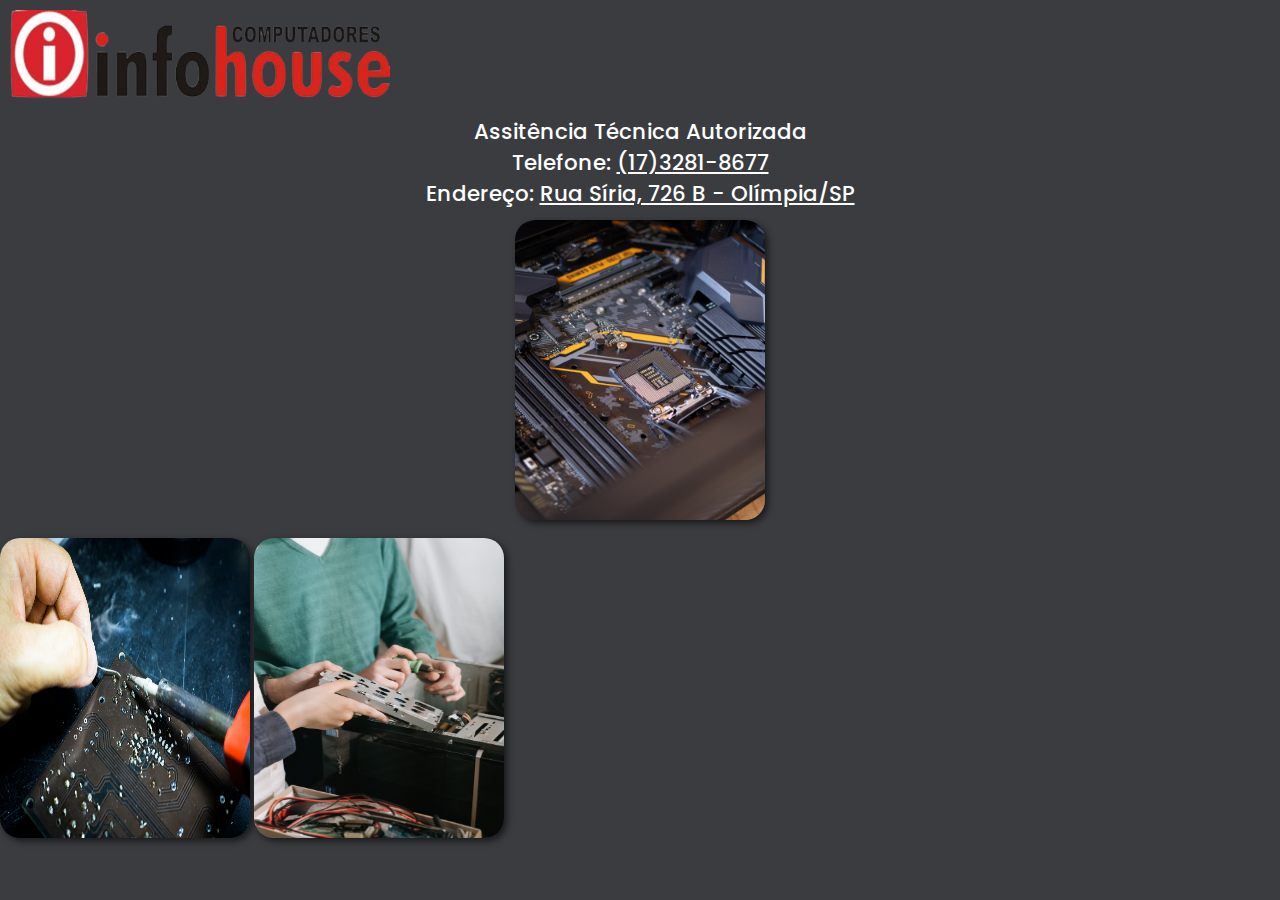
==== Inicial/index.html @ 9d821f15 "atualização" ====
<!DOCTYPE html>
<html lang="pt-br">

<head>
    <meta charset="UTF-8">
    <meta name="viewport" content="width=device-width, initial-scale=1.0">
    <meta http-equiv="X-UA-Compatible" content="ie=edge">
    <title>Info House</title>
    <link rel="stylesheet" href="index.css">
    <link rel="apple-touch-icon" sizes="180x180" href="../Image/Favicon/apple-touch-icon.png">
    <link rel="icon" type="image/png" sizes="32x32" href="../Image/Favicon/favicon-32x32.png">
    <link rel="icon" type="image/png" sizes="16x16" href="../Image/Favicon/favicon-16x16.png">
    <link rel="manifest" href="/site.webmanifest">
    <link rel="stylesheet" href="https://cdn.jsdelivr.net/npm/boxicons@latest/css/boxicons.min.css">
    <!-- or -->
    <link rel="stylesheet" href="https://unpkg.com/boxicons@latest/css/boxicons.min.css">
</head>

<body>
    <header>
        <a href="D:/progama%C3%A7%C3%A3o/Site-InfoHouse/Inicial/index.html"><img src="../Image/logo_infohouse.png"
                alt="logo Info House" id="logo"></a><br>
        <div class="icons_header">
        </div>
    </header>
    <main>

        <div class="informacoes">
            <p id>Assitência Técnica Autorizada</p>
            <p>Telefone: <a href="tel:+551732818677">(17)3281-8677</a></p>
            <p id="address">Endereço: <a href="https://maps.app.goo.gl/S4bJzjzWbsuJeG1j9" target="_blank" id="address">
                    Rua Síria, 726 B - Olímpia/SP
                </a></p>
        </div>
        <div id="display_imagens">
            <img src="../Image/pexels-athena-2582937.jpg" alt="Avatar" class="image imagens">
            <div class="overlay">
                <div class="text">Manutenção</div>
            </div>
        </div>
        <img src="../Image/pexels-blaz-erzetic-2628105.jpg" alt="" class="imagem2 
            imagens">
        <div class="overlay">
            <div class="text">Conserto</div>
        </div>
        <img src="../Image/pexels-cottonbro-studio-4705628.jpg" alt="" class="imagem3 imagens">
        <div class="overlay">
            <div class="text">Montagem</div>
        </div>
    </main>
    <footer>

    </footer>
</body>

</html>
---- Inicial/index.css ----
@import url('https://fonts.googleapis.com/css2?family=Poppins:ital,wght@0,300;0,400;0,500;0,600;0,700;0,900;1,800&display=swap');

* {
    margin: 0;
    padding: 0;
    font-family: 'Poppins', sans-serif;
    color: var(--cor1);
    box-sizing: border-box;
}


:root {
    --cor0: #3B3C40;
    --cor1: #ffffff;
}


body {
    background-color: var(--cor0);
    color: var(--cor1);
}

#logo {
    padding: 10px;
    width: 400px;
    text-align: center;
    margin: auto;
}

main {
    margin: auto;

}

#display_imagens {
    border: 1px solid transparent;
    padding: 10px;
    text-align: center;

}

.imagens {
    height: 300px;
    width: 250px;
    box-shadow: 3px 3px 7px rgba(0, 0, 0, 0.6);
    border-radius: 20px;
}

.overlay {
    position: absolute;
    top: 0;
    bottom: 0;
    left: 0;
    right: 0;
    height: 10%;
    width: 10%;
    opacity: 0;
    transition: .5s ease;
    background-color: #008CBA;
}

.container-:hover .overlay {
    opacity: 1;
}

.text {
    color: white;
    font-size: 20px;
    position: absolute;
    top: 50%;
    left: 50%;
    -webkit-transform: translate(-50%, -50%);
    -ms-transform: translate(-50%, -50%);
    transform: translate(-50%, -50%);
    text-align: center;
}

.informacoes {
    font-size: 16pt;
    text-align: center;
    font-weight: 500;
}

#address {
    color: var(--cor1);
    font-style: normal;
}

.icons_header {
    text-align: left;
    display: flex;
    justify-content: flex-end;
}

.bx {
    width: 4em;
    font-size: 2em;
}
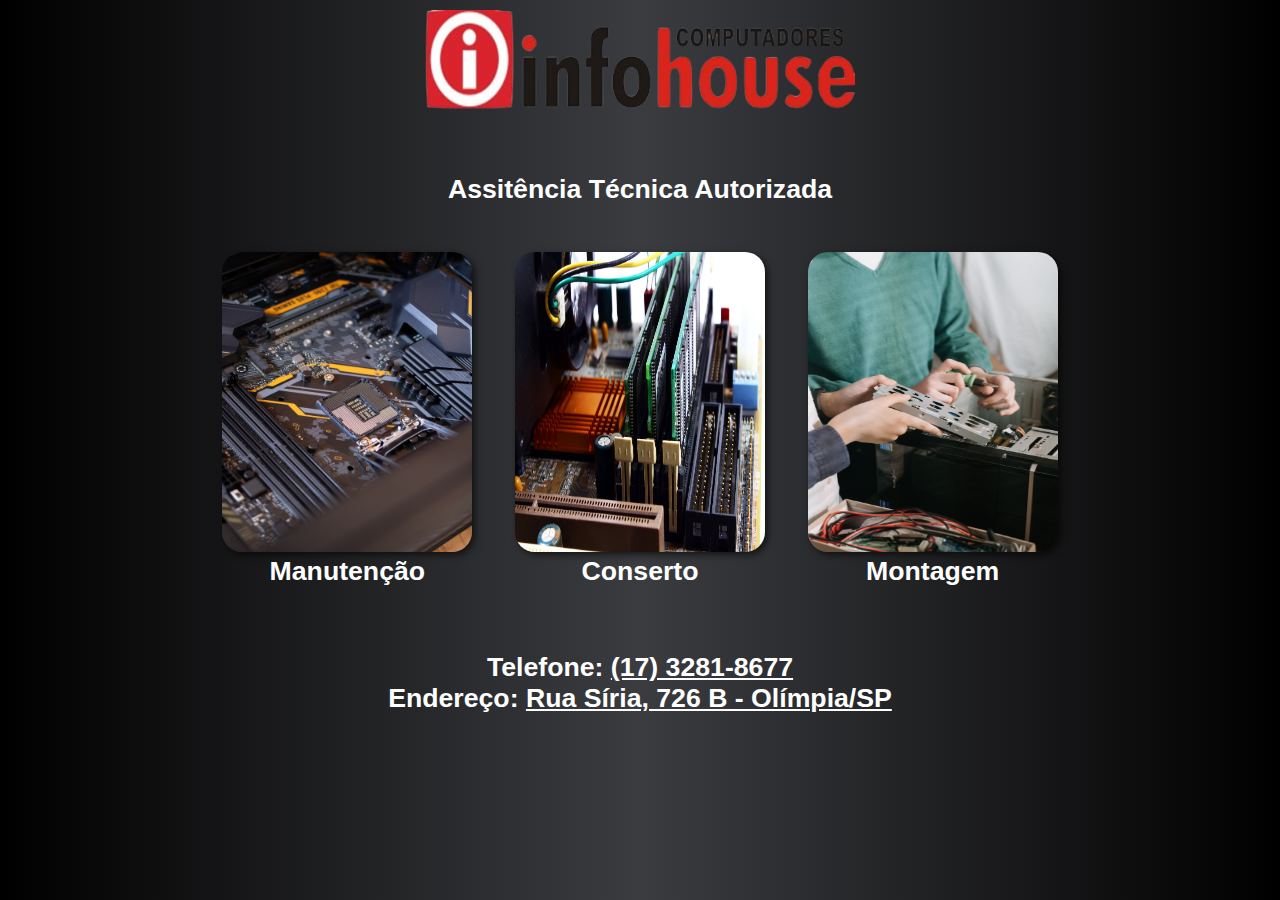
==== commit b5d63b3f: "v1" ====
--- a/Inicial/index.html
+++ b/Inicial/index.html
@@ -18,39 +18,52 @@
 
 <body>
     <header>
-        <a href="D:/progama%C3%A7%C3%A3o/Site-InfoHouse/Inicial/index.html"><img src="../Image/logo_infohouse.png"
-                alt="logo Info House" id="logo"></a><br>
-        <div class="icons_header">
+        <a href="D:/progama%C3%A7%C3%A3o/Site-InfoHouse/Inicial/index.html" class="container"><img
+                src="../Image/logo_infohouse.png" alt="logo Info House" id="logo"></a><br>
+        <p class="informacoes" id="assitencia">Assitência Técnica Autorizada</p>
+
+    </header>
+    <main class="container">
+
+
+        <div id="display_imagens">
+            <div class="imagem-texto">
+                <figure class="gallery-masonry-item">
+
+                    <img src="../Image/pexels-athena-2582937.jpg" alt="Manutenção" class="image imagens">
+                </figure>
+
+                <p class="text1 texto_imagem">Manutenção</p>
+            </div>
+            <div class="imagem-texto">
+                <figure class="gallery-masonry-item">
+
+                    <img src="../Image/pexels-valentine-tanasovich-2588757 (1).jpg" alt="Conserto"
+                        class="imagem2 imagens">
+                </figure>
+
+                <p class="text2 texto_imagem">Conserto</p>
+            </div>
+            <div class="imagem-texto">
+                <figure class="gallery-masonry-item">
+
+                    <img src="../Image/pexels-cottonbro-studio-4705628.jpg" alt="Montagem" class="imagem3 imagens">
+                </figure>
+
+                <p class="text3 texto_imagem">Montagem</p>
+
+            </div>
         </div>
-    </header>
-    <main>
-
+    </main>
+    <footer>
         <div class="informacoes">
-            <p id>Assitência Técnica Autorizada</p>
-            <p>Telefone: <a href="tel:+551732818677">(17)3281-8677</a></p>
+            <p>Telefone: <a href="tel:+551732818677">(17) 3281-8677</a></p>
             <p id="address">Endereço: <a href="https://maps.app.goo.gl/S4bJzjzWbsuJeG1j9" target="_blank" id="address">
                     Rua Síria, 726 B - Olímpia/SP
                 </a></p>
         </div>
-        <div id="display_imagens">
-            <img src="../Image/pexels-athena-2582937.jpg" alt="Avatar" class="image imagens">
-            <div class="overlay">
-                <div class="text">Manutenção</div>
-            </div>
-        </div>
-        <img src="../Image/pexels-blaz-erzetic-2628105.jpg" alt="" class="imagem2 
-            imagens">
-        <div class="overlay">
-            <div class="text">Conserto</div>
-        </div>
-        <img src="../Image/pexels-cottonbro-studio-4705628.jpg" alt="" class="imagem3 imagens">
-        <div class="overlay">
-            <div class="text">Montagem</div>
-        </div>
-    </main>
-    <footer>
-
     </footer>
+    <script src="index.js"></script>
 </body>
 
 </html>--- a/Inicial/index.css
+++ b/Inicial/index.css
@@ -1,41 +1,54 @@
 @import url('https://fonts.googleapis.com/css2?family=Poppins:ital,wght@0,300;0,400;0,500;0,600;0,700;0,900;1,800&display=swap');
 
 * {
-    margin: 0;
+    margin: auto;
     padding: 0;
-    font-family: 'Poppins', sans-serif;
+    font-family: var(--fontPadrao), sans-serif;
     color: var(--cor1);
     box-sizing: border-box;
+    align-items: center;
 }
 
 
 :root {
     --cor0: #3B3C40;
     --cor1: #ffffff;
+    --cor2: #D6261D;
+    --cor3: #000000;
+    --fontPadrao: Arial;
 }
 
 
 body {
-    background-color: var(--cor0);
+    background-image: linear-gradient(to right, var(--cor3), var(--cor0), var(--cor3));
     color: var(--cor1);
 }
 
 #logo {
     padding: 10px;
-    width: 400px;
     text-align: center;
     margin: auto;
+    display: block;
+    width: 50vh;
+    height: auto;
+
 }
 
 main {
     margin: auto;
+    min-width: 100%;
+}
 
-}
+
 
 #display_imagens {
     border: 1px solid transparent;
+    width: 100vh;
     padding: 10px;
     text-align: center;
+    display: flex;
+    justify-content: space-between;
+    align-items: center;
 
 }
 
@@ -44,41 +57,49 @@
     width: 250px;
     box-shadow: 3px 3px 7px rgba(0, 0, 0, 0.6);
     border-radius: 20px;
+    margin: 0;
+
 }
 
-.overlay {
+#text1,
+#text2,
+#text3 {
+    font-size: 16pt;
+    text-align: center;
+    font-weight: 500;
     position: absolute;
-    top: 0;
-    bottom: 0;
-    left: 0;
-    right: 0;
-    height: 10%;
-    width: 10%;
+    top: 50%;
+    left: 50%;
+    transform: translate(-50%, -50%);
+    visibility: hidden;
     opacity: 0;
-    transition: .5s ease;
-    background-color: #008CBA;
+    transition: visibility 0s, opacity 0.5s linear;
 }
 
-.container-:hover .overlay {
+.imagem-texto:hover .text {
+    visibility: visible;
     opacity: 1;
 }
 
-.text {
-    color: white;
-    font-size: 20px;
-    position: absolute;
-    top: 50%;
-    left: 50%;
-    -webkit-transform: translate(-50%, -50%);
-    -ms-transform: translate(-50%, -50%);
-    transform: translate(-50%, -50%);
-    text-align: center;
+.texto_imagem {
+    font-size: 20pt;
+    font-weight: 600;
+    font-family: var(--fontPadrao);
+    padding-bottom: 2vh;
+
+}
+
+.container {
+    margin-left: auto;
+    margin-right: auto;
 }
 
 .informacoes {
-    font-size: 16pt;
+    font-size: 20pt;
     text-align: center;
-    font-weight: 500;
+    font-weight: 600;
+    padding: 4vh 0;
+    text-align: center;
 }
 
 #address {
@@ -86,13 +107,10 @@
     font-style: normal;
 }
 
-.icons_header {
-    text-align: left;
-    display: flex;
-    justify-content: flex-end;
-}
-
-.bx {
-    width: 4em;
-    font-size: 2em;
+@media screen and (max-width: 600px) {
+    #display_imagens {
+        display: flex;
+        flex-direction: column;
+        width: 80%;
+    }
 }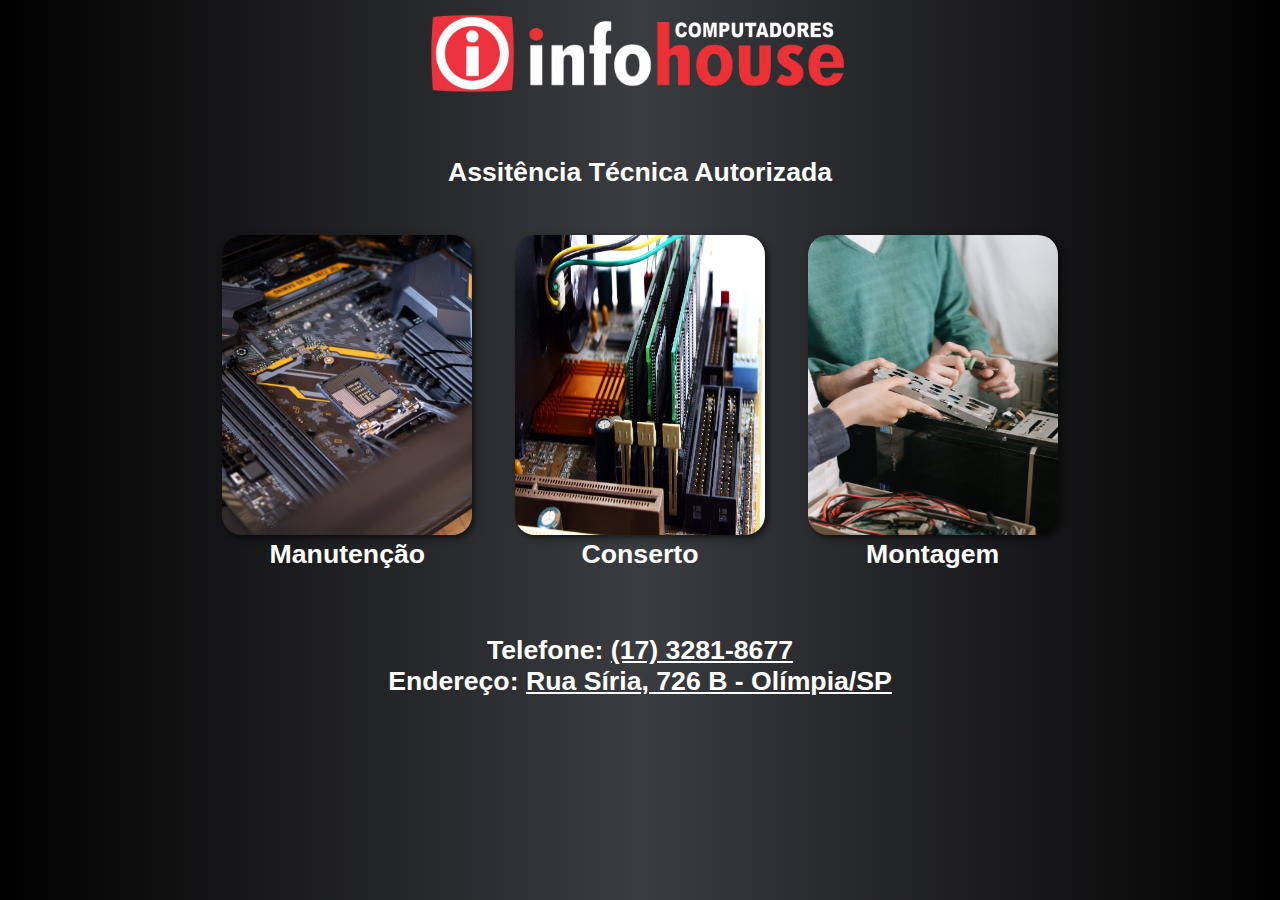
==== commit 922f6c58: "mudança de logo" ====
--- a/Inicial/index.html
+++ b/Inicial/index.html
@@ -19,7 +19,7 @@
 <body>
     <header>
         <a href="D:/progama%C3%A7%C3%A3o/Site-InfoHouse/Inicial/index.html" class="container"><img
-                src="../Image/logo_infohouse.png" alt="logo Info House" id="logo"></a><br>
+                src="../Image/logo_infohouse2023-removebg-preview.png" alt="logo Info House" id="logo"></a><br>
         <p class="informacoes" id="assitencia">Assitência Técnica Autorizada</p>
 
     </header>
--- a/Inicial/index.css
+++ b/Inicial/index.css
@@ -25,6 +25,7 @@
 }
 
 #logo {
+    margin-top: 50px;
     padding: 10px;
     text-align: center;
     margin: auto;
